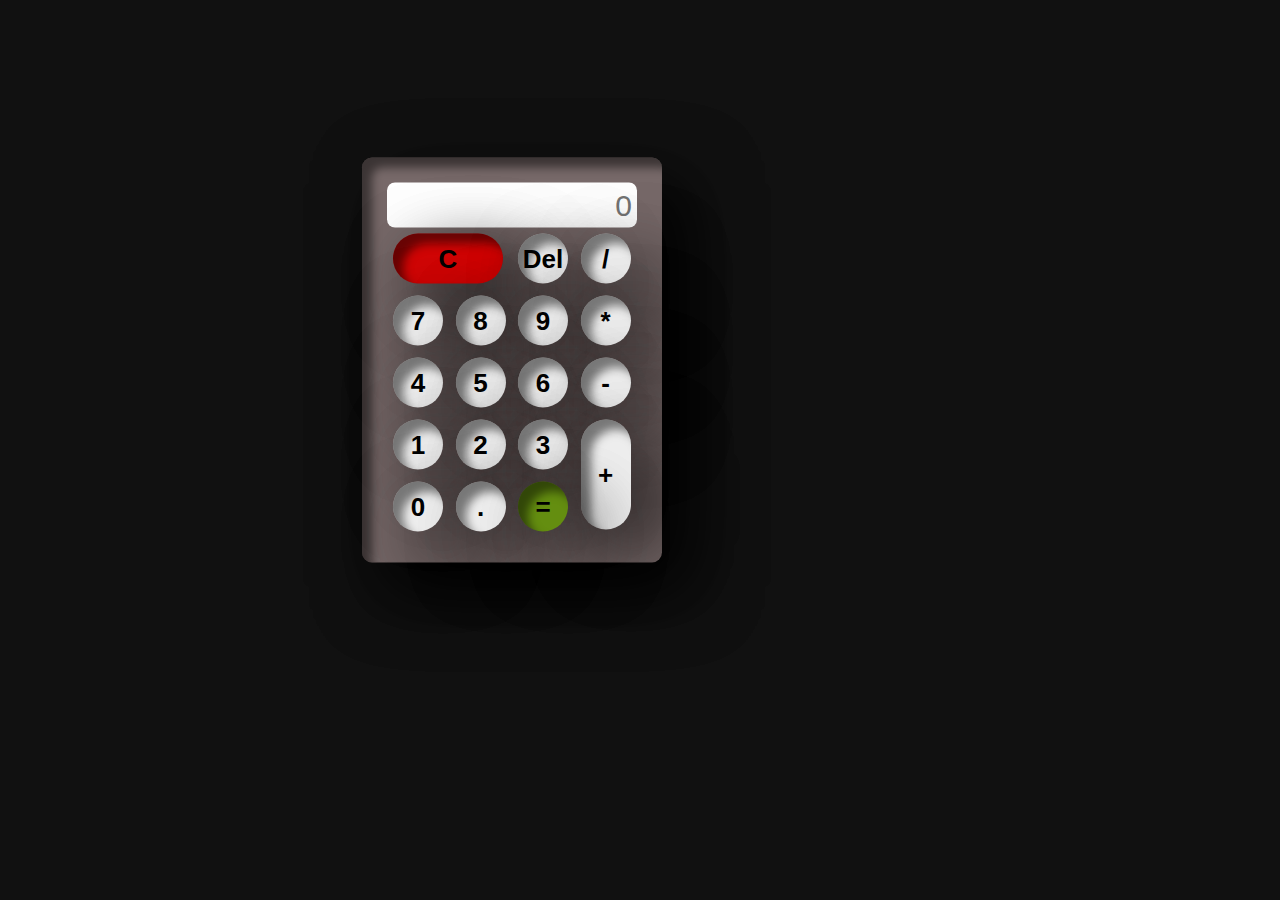
==== calculator/index.html @ 68421662 "Add files via upload" ====
<!DOCTYPE html>
<html lang="en">
<head>
    <meta charset="UTF-8">
    <meta http-equiv="X-UA-Compatible" content="IE=edge">
    <meta name="viewport" content="width=device-width, initial-scale=1.0">
    <title>js calculator</title>
    <link rel="stylesheet" href="style.css">
</head>
<body>
    <div class="container">
        <input type="text" class="output" placeholder="0" id="result">

        <div class="all-btn">
            <button class="clr" onclick="clrAll()">C</button>
            <button onclick="del()">Del</button>
            <button onclick="numShow('/')">/</button>
            <button onclick="numShow('7')">7</button>
            <button onclick="numShow('8')">8</button>
            <button onclick="numShow('9')">9</button>
            <button onclick="numShow('*')">*</button>
            <button onclick="numShow('4')">4</button>
            <button onclick="numShow('5')">5</button>
            <button onclick="numShow('6')">6</button>
            <button onclick="numShow('-')">-</button>
            <button onclick="numShow('1')">1</button>
            <button onclick="numShow('2')">2</button>
            <button onclick="numShow('3')">3</button>
            <button class="plus" onclick="numShow('+')">+</button>
            <button onclick="numShow('0')">0</button>
            <button onclick="numShow('.')">.</button>
            <button class="eql" onclick="calculate()">=</button>
        </div>
    </div>

    <script>
        let result = document.getElementById("result");

        function numShow(num){
            result.value += num;
        }
        function clrAll(){
            result.value = "";
        }
        function del(){
            result.value = result.value.slice(0, -1);
        }
        function calculate(){
            let x = result.value;
            let y = eval(x);

            result.value = y;
        }
    </script>
</body>
</html>
---- calculator/style.css ----
*{
    padding: 0;
    margin: 0;
    box-sizing: border-box;
}
body{
    background-color: #111;
}
.container{
    position: absolute;
    top: 40%;
    left: 40%;
    transform: translate(-50%, -50%);
    background-color: rgb(119, 105, 105);
    text-align: center;
    padding: 25px;
    border-radius: 10px;
    box-shadow: 25px 25px 70px rgba(0, 0, 0, 0.5),
                25px 25px 70px rgba(0, 0, 0, 0.5),
                inset 10px 10px 10px rgba(0, 0, 0, 0.5);
}
.output{
    width: 250px;
    height: 45px;
    text-align: end;
    padding: 5px;
    border-radius: 8px;
    font-size: 30px;
    border: none;
}
.all-btn{
    display: grid;
    grid-template-columns: auto auto auto auto;
}
.all-btn button{
    width: 50px;
    height: 50px;
    margin: 6px;
    border-radius: 50px;
    border: none;
    font-size: 26px;
    font-weight: bold;
    box-shadow: 25px 25px 70px rgba(0, 0, 0, 0.5),
                25px 25px 70px rgba(0, 0, 0, 0.5),
                inset 10px 10px 10px rgba(0, 0, 0, 0.5);
}
.all-btn button:active{
    box-shadow: 0 0 10px aqua;
}
.all-btn .clr{
    grid-column: span 2;
    width: 110px;
    background-color: rgb(210, 6, 6);
}
.all-btn .plus{
    grid-row: span 2;
    height: 110px;
}
.all-btn .eql{
    background-color: rgb(100, 142, 16);
}
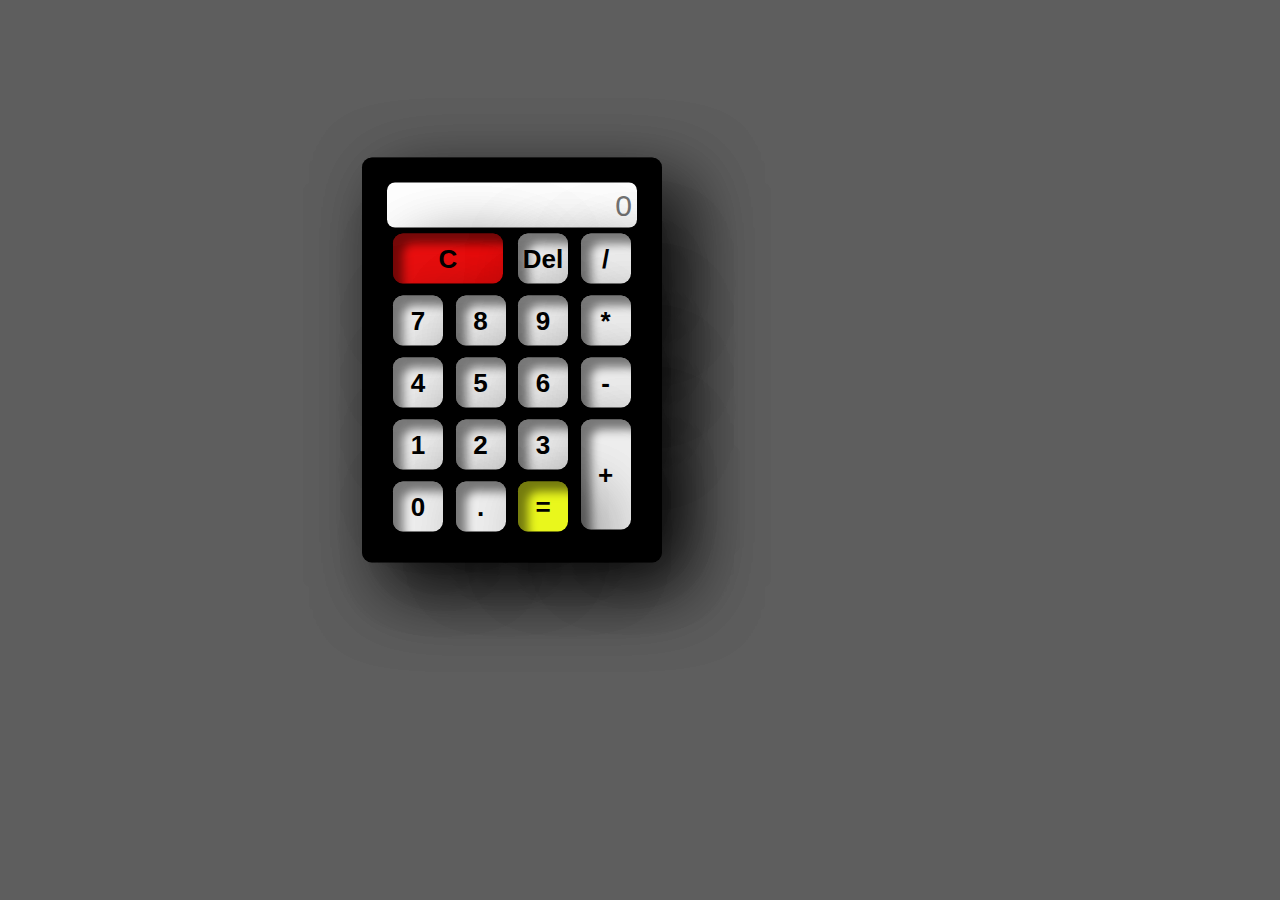
==== commit 8c85d1a9: "Add files via upload" ====
--- a/calculator/index.html
+++ b/calculator/index.html
@@ -4,7 +4,7 @@
     <meta charset="UTF-8">
     <meta http-equiv="X-UA-Compatible" content="IE=edge">
     <meta name="viewport" content="width=device-width, initial-scale=1.0">
-    <title>js calculator</title>
+    <title>calculator</title>
     <link rel="stylesheet" href="style.css">
 </head>
 <body>
--- a/calculator/style.css
+++ b/calculator/style.css
@@ -4,14 +4,14 @@
     box-sizing: border-box;
 }
 body{
-    background-color: #111;
+    background-color: rgb(94, 94, 94);
 }
 .container{
     position: absolute;
     top: 40%;
     left: 40%;
     transform: translate(-50%, -50%);
-    background-color: rgb(119, 105, 105);
+    background-color: rgb(0, 0, 0);
     text-align: center;
     padding: 25px;
     border-radius: 10px;
@@ -36,7 +36,7 @@
     width: 50px;
     height: 50px;
     margin: 6px;
-    border-radius: 50px;
+    border-radius: 10px;
     border: none;
     font-size: 26px;
     font-weight: bold;
@@ -50,12 +50,12 @@
 .all-btn .clr{
     grid-column: span 2;
     width: 110px;
-    background-color: rgb(210, 6, 6);
+    background-color: rgb(234, 16, 16);
 }
 .all-btn .plus{
     grid-row: span 2;
     height: 110px;
 }
 .all-btn .eql{
-    background-color: rgb(100, 142, 16);
+    background-color: rgb(233, 247, 28);
 }